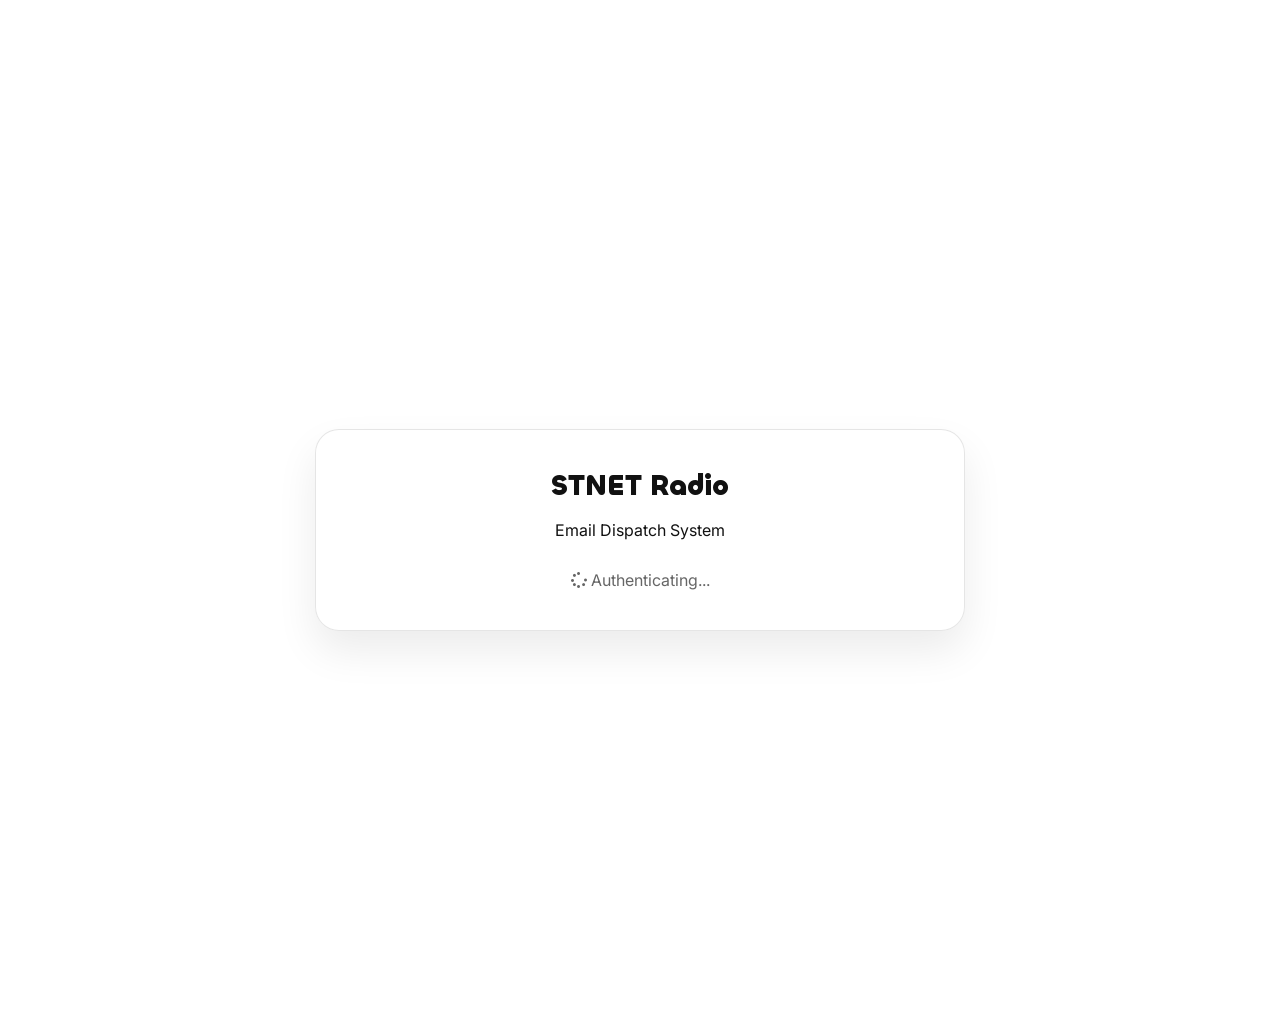
==== email/index.html @ 60c02f21 "Add Auth0 SSO, profile UI and form refactor Integrate Auth0 SSO across pages and add a user profile " ====
<!DOCTYPE html>
<html lang="en">

<head>
    <meta charset="UTF-8">
    <meta name="viewport" content="width=device-width, initial-scale=1.0">
    <title>STNET Radio - Email Dispatch System</title>
    <meta name="theme-color" content="#ffffff" media="(prefers-color-scheme: light)">
    <meta name="theme-color" content="#000000" media="(prefers-color-scheme: dark)">
    <link
        href="https://fonts.googleapis.com/css2?family=IBM+Plex+Sans+Thai:wght@300;400;500;600;700&family=Inter:wght@300;400;500;600;700&display=swap"
        rel="stylesheet">
    <link rel="stylesheet" href="https://cdnjs.cloudflare.com/ajax/libs/font-awesome/6.4.0/css/all.min.css" />
    <script src="https://cdn.auth0.com/js/auth0-spa-js/2.1/auth0-spa-js.production.js"></script>
    <style>
        @font-face {
            font-family: 'Chillax-Variable';
            src: url('/fonts/Chillax-Variable.woff2') format('woff2'),
                url('/fonts/Chillax-Variable.woff') format('woff'),
                url('/fonts/Chillax-Variable.ttf') format('truetype');
        }

        :root {
            --bg: #ffffff;
            --container-bg: rgba(255, 255, 255, 0.7);
            --border-color: rgba(0, 0, 0, 0.1);
            --input-bg: rgba(255, 255, 255, 0.9);
            --text-main: #111;
            --text-muted: #666;
            --primary: #f70000;
            --primary-hover: #cc0000;
            --success: #10b981;
            --danger: #d93025;
        }

        @media (prefers-color-scheme: dark) {
            :root {
                --bg: #000000;
                --container-bg: rgba(20, 20, 20, 0.7);
                --border-color: rgba(255, 255, 255, 0.15);
                --input-bg: rgba(255, 255, 255, 0.05);
                --text-main: #eee;
                --text-muted: #aaa;
                --primary: #ff3333;
                --primary-hover: #ff6666;
            }
        }

        html,
        body {
            background-color: var(--bg) !important;
            margin: 0 !important;
            padding: 0 !important;
            min-height: 100dvh !important;
            color: var(--text-main);
            font-family: 'Inter', 'IBM Plex Sans Thai', sans-serif;
            transition: background-color 0.3s, color 0.3s;
        }

        .hero-glow,
        .hero-glow-2 {
            position: fixed;
            width: 50vw;
            height: 50vw;
            border-radius: 50%;
            z-index: -1;
            pointer-events: none;
        }

        .hero-glow {
            top: -10%;
            left: -10%;
            background: radial-gradient(circle, rgba(247, 0, 0, 0.08) 0%, rgba(0, 0, 0, 0) 70%);
        }

        .hero-glow-2 {
            bottom: -10%;
            right: -10%;
            background: radial-gradient(circle, rgba(247, 0, 0, 0.08) 0%, rgba(0, 0, 0, 0) 70%);
        }

        @media (prefers-color-scheme: dark) {

            .hero-glow,
            .hero-glow-2 {
                background: radial-gradient(circle, rgba(255, 51, 51, 0.15) 0%, rgba(0, 0, 0, 0) 70%);
            }
        }

        .fade-in-up {
            animation: fadeInUp 0.6s cubic-bezier(0.16, 1, 0.3, 1) forwards;
        }

        @keyframes fadeInUp {
            from {
                opacity: 0;
                transform: translateY(20px);
            }

            to {
                opacity: 1;
                transform: translateY(0);
            }
        }

        .top-bar {
            position: absolute;
            top: 20px;
            right: 20px;
            z-index: 100;
        }

        .btn-logout {
            background: var(--container-bg);
            backdrop-filter: blur(10px);
            -webkit-backdrop-filter: blur(10px);
            border: 1px solid var(--border-color);
            color: var(--text-main);
            padding: 10px 16px;
            border-radius: 100px;
            font-size: 13px;
            font-weight: 600;
            cursor: pointer;
            transition: all 0.3s ease;
            display: flex;
            align-items: center;
            gap: 8px;
            font-family: inherit;
        }

        .btn-logout:hover {
            background: rgba(247, 0, 0, 0.1);
            color: var(--primary);
            border-color: rgba(247, 0, 0, 0.2);
        }

        .page-wrapper {
            display: flex;
            justify-content: center;
            align-items: center;
            min-height: 100dvh;
            padding: 80px 20px 40px;
        }

        .container {
            background: var(--container-bg);
            backdrop-filter: blur(30px);
            -webkit-backdrop-filter: blur(30px);
            border: 1px solid var(--border-color);
            border-radius: 24px;
            box-shadow: 0 20px 40px rgba(0, 0, 0, 0.08);
            width: 100%;
            max-width: 650px;
            padding: 40px;
            box-sizing: border-box;
            position: relative;
        }

        .header {
            text-align: center;
            margin-bottom: 30px;
        }

        .header h1 {
            margin: 0;
            font-size: 28px;
            font-weight: 700;
            font-family: 'Chillax-Variable', 'IBM Plex Sans Thai', sans-serif;
            background: var(--text-main);
            -webkit-background-clip: text;
            background-clip: text;
            -webkit-text-fill-color: transparent;
            line-height: 1.2;
        }

        .form-group {
            margin-bottom: 24px;
        }

        .form-group label {
            display: block;
            margin-bottom: 8px;
            font-weight: 600;
            font-size: 0.95rem;
        }

        .form-group input,
        .form-group textarea {
            width: 100%;
            padding: 14px 16px;
            border: 1px solid var(--border-color);
            border-radius: 12px;
            background-color: var(--input-bg);
            color: var(--text-main);
            font-size: 1rem;
            font-family: inherit;
            transition: all 0.3s ease;
            box-sizing: border-box;
        }

        .btn {
            width: 100%;
            padding: 16px;
            background: linear-gradient(135deg, var(--primary), var(--primary-hover));
            color: white;
            border: none;
            border-radius: 12px;
            font-size: 1.1rem;
            font-weight: 700;
            cursor: pointer;
            display: flex;
            align-items: center;
            justify-content: center;
            gap: 8px;
        }

        .template-section {
            background-color: rgba(247, 0, 0, 0.03);
            padding: 24px 20px;
            border-radius: 16px;
            border: 1px dashed rgba(247, 0, 0, 0.2);
            margin-bottom: 30px;
        }

        /* Custom Select Styles */
        .custom-select {
            position: relative;
            margin-bottom: 24px;
        }

        .select-selected {
            display: flex;
            align-items: center;
            justify-content: space-between;
            background-color: var(--input-bg);
            padding: 14px 16px;
            border: 1px solid var(--border-color);
            border-radius: 12px;
            cursor: pointer;
        }

        .select-items {
            position: absolute;
            background-color: var(--container-bg);
            backdrop-filter: blur(20px);
            top: calc(100% + 8px);
            left: 0;
            right: 0;
            z-index: 99;
            border: 1px solid var(--border-color);
            border-radius: 12px;
            max-height: 250px;
            overflow-y: auto;
        }

        .select-hide {
            display: none;
        }

        .select-items div {
            padding: 14px 16px;
            cursor: pointer;
            border-bottom: 1px solid var(--border-color);
        }

        .select-items div:hover {
            background-color: rgba(247, 0, 0, 0.05);
            color: var(--primary);
        }

        #generalEmailFields {
            display: none;
            background-color: var(--input-bg);
            padding: 24px;
            border-radius: 16px;
            border: 1px solid var(--border-color);
            margin-bottom: 24px;
        }

        .status-message {
            margin-top: 20px;
            padding: 16px;
            border-radius: 12px;
            text-align: center;
            display: none;
            font-weight: 500;
        }

        #app-view,
        #loading-view {
            display: none;
        }

        .active-view {
            display: block !important;
        }

        .user-info {
            text-align: center;
            margin-bottom: 30px;
            font-size: 14px;
            color: var(--text-muted);
            background: var(--input-bg);
            border: 1px solid var(--border-color);
            padding: 12px;
            border-radius: 12px;
        }

        /* Profile Dropdown Styles */
        .user-profile-dropdown {
            position: relative;
        }

        .profile-btn {
            background: rgba(255, 255, 255, 0.1);
            border: 1px solid var(--border-color, rgba(0, 0, 0, 0.1));
            color: var(--text-main, #111);
            padding: 6px 16px 6px 6px;
            border-radius: 30px;
            cursor: pointer;
            display: flex;
            align-items: center;
            gap: 10px;
            font-family: 'Inter', sans-serif;
            font-size: 0.9rem;
            font-weight: 500;
            transition: all 0.3s ease;
            backdrop-filter: blur(10px);
            -webkit-backdrop-filter: blur(10px);
        }

        @media (prefers-color-scheme: dark) {
            .profile-btn {
                background: rgba(0, 0, 0, 0.2);
                border-color: rgba(255, 255, 255, 0.15);
                color: #eee;
            }
        }

        .profile-btn:hover {
            background: rgba(247, 0, 0, 0.05);
            border-color: rgba(247, 0, 0, 0.2);
            transform: translateY(-1px);
        }

        .profile-btn img {
            width: 30px;
            height: 30px;
            border-radius: 50%;
            object-fit: cover;
        }

        .profile-menu {
            position: absolute;
            top: calc(100% + 15px);
            right: 0;
            background: var(--bg);
            border: 1px solid var(--border-color, rgba(0, 0, 0, 0.1));
            border-radius: 16px;
            box-shadow: 0 10px 40px rgba(0, 0, 0, 0.1);
            width: 220px;
            opacity: 0;
            visibility: hidden;
            transform: translateY(-10px);
            display: flex;
            flex-direction: column;
            overflow: hidden;
            z-index: 1000;
            transition: all 0.3s cubic-bezier(0.4, 0, 0.2, 1);
        }

        @media (prefers-color-scheme: dark) {
            .profile-menu {
                border-color: rgba(255, 255, 255, 0.15);
                box-shadow: 0 10px 40px rgba(0, 0, 0, 0.5);
            }
        }

        .profile-menu.active {
            opacity: 1;
            visibility: visible;
            transform: translateY(0);
        }

        .profile-header {
            padding: 16px;
            background: rgba(0, 0, 0, 0.02);
            border-bottom: 1px solid var(--border-color, rgba(0, 0, 0, 0.05));
            text-align: left;
        }

        @media (prefers-color-scheme: dark) {
            .profile-header {
                background: rgba(255, 255, 255, 0.02);
                border-bottom-color: rgba(255, 255, 255, 0.05);
            }
        }

        .profile-name {
            display: block;
            font-weight: 600;
            font-size: 0.95rem;
            color: var(--text-main, #111);
            margin-bottom: 4px;
        }

        @media (prefers-color-scheme: dark) {
            .profile-name {
                color: #eee;
            }
        }

        .profile-email {
            display: block;
            font-size: 0.8rem;
            color: #666;
            white-space: nowrap;
            overflow: hidden;
            text-overflow: ellipsis;
        }

        @media (prefers-color-scheme: dark) {
            .profile-email {
                color: #aaa;
            }
        }

        .profile-menu-item {
            padding: 14px 16px;
            color: var(--text-main, #111);
            text-decoration: none;
            font-size: 0.9rem;
            font-weight: 500;
            display: flex;
            align-items: center;
            gap: 12px;
            transition: background 0.2s;
        }

        @media (prefers-color-scheme: dark) {
            .profile-menu-item {
                color: #eee;
            }
        }

        .profile-menu-item:hover {
            background: rgba(0, 0, 0, 0.03);
        }

        @media (prefers-color-scheme: dark) {
            .profile-menu-item:hover {
                background: rgba(255, 255, 255, 0.05);
            }
        }

        .profile-menu-item i {
            width: 16px;
            text-align: center;
            opacity: 0.8;
        }

        .profile-menu-item.logout-red {
            color: var(--primary, #f70000);
            border-top: 1px solid var(--border-color, rgba(0, 0, 0, 0.05));
        }

        @media (prefers-color-scheme: dark) {
            .profile-menu-item.logout-red {
                border-top-color: rgba(255, 255, 255, 0.05);
            }
        }

        .profile-menu-item.logout-red:hover {
            background: rgba(247, 0, 0, 0.05);
        }
    </style>
</head>

<body>
    <div class="top-bar" id="logout-container" style="display: none;">
        <div class="user-profile-dropdown" id="user-profile-dropdown">
            <button class="profile-btn" onclick="toggleProfileMenu(event)">
                <img id="nav-user-picture" src="https://cdn.auth0.com/avatars/st.png" alt="Profile">
                <span id="nav-user-name-text">Team</span>
                <i class="fa-solid fa-chevron-down"></i>
            </button>
            <div class="profile-menu" id="profile-menu">
                <div class="profile-header">
                    <span class="profile-name" id="menu-user-name">Team</span>
                    <span class="profile-email" id="menu-user-email">...</span>
                </div>
                <a href="/profile.html" class="profile-menu-item"><i class="fa-regular fa-id-badge"></i> My Profile</a>
                <a href="#" onclick="logout()" class="profile-menu-item logout-red"><i
                        class="fa-solid fa-arrow-right-from-bracket"></i> Logout</a>
            </div>
        </div>
    </div>

    <div class="hero-glow" aria-hidden="true"></div>
    <div class="hero-glow-2" aria-hidden="true"></div>

    <div class="page-wrapper">
        <div class="container fade-in-up">
            <div class="header">
                <h1>STNET Radio</h1>
                <p>Email Dispatch System</p>
            </div>

            <div id="loading-view" class="active-view" style="text-align: center; color: var(--text-muted);">
                <i class="fa-solid fa-spinner fa-spin"></i> Authenticating...
            </div>

            <div id="app-view">
                <div class="user-info">
                    Current User: <strong id="user-profile-name" style="color: var(--text-main);"></strong><br>
                    <span id="user-profile-email"></span>
                </div>

                <form id="emailForm">
                    <div class="template-section">
                        <label>Select Template</label>
                        <div class="custom-select" id="customTemplateSelect">
                            <div class="select-selected placeholder-active">
                                <span id="selectedTemplateText">-- Please select a template --</span>
                                <i class="fa-solid fa-chevron-down chevron"></i>
                            </div>
                            <div class="select-items select-hide" id="templateOptionsList">
                                <div data-value="https://stnetradio.com/email/shortlisted.html"
                                    data-subject="Initial Screening Passed - STNET Radio" data-type="standard">
                                    Shortlisted</div>
                                <div data-value="https://stnetradio.com/email/rejected.html"
                                    data-subject="Application Update - STNET Radio" data-type="standard">Rejected</div>
                                <div data-value="https://stnetradio.com/email/welcome.html"
                                    data-subject="Welcome to STNET Radio!" data-type="standard">Welcome</div>
                                <div data-value="https://stnetradio.com/email/general.html"
                                    data-subject="Notification from STNET Radio" data-type="general">General Email
                                    (อีเมลทั่วไป)</div>
                            </div>
                        </div>
                        <input type="hidden" id="templateSelect">

                        <div class="form-group" style="margin-bottom: 0;">
                            <label>Email Subject <span
                                    style="font-weight: normal; color: var(--text-muted); font-size: 12px;">(หัวข้ออีเมล)</span></label>
                            <input type="text" id="emailSubject" required>
                        </div>
                    </div>

                    <div class="form-group">
                        <label>Recipient Name <span
                                style="font-weight: normal; color: var(--text-muted); font-size: 12px;">(ชื่อผู้รับ)</span></label>
                        <input type="text" id="applicantName" required>
                    </div>
                    <div class="form-group">
                        <label>Recipient Email <span
                                style="font-weight: normal; color: var(--text-muted); font-size: 12px;">(อีเมลผู้รับ)</span></label>
                        <input type="email" id="targetEmail" required>
                    </div>

                    <div id="generalEmailFields">
                        <div class="section-title">English Content</div>
                        <div class="form-group"><label>Paragraph 1 (EN)</label><textarea id="p1_en"></textarea></div>
                        <div class="form-group"><label>Highlight Text Box (EN)</label><textarea id="hl_en"></textarea>
                        </div>
                        <div class="form-group"><label>Paragraph 2 (EN)</label><textarea id="p2_en"></textarea></div>
                        <div class="section-title">Thai Content</div>
                        <div class="form-group"><label>Paragraph 1 (TH)</label><textarea id="p1_th"></textarea></div>
                        <div class="form-group"><label>Highlight Text Box (TH)</label><textarea id="hl_th"></textarea>
                        </div>
                        <div class="form-group"><label>Paragraph 2 (TH)</label><textarea id="p2_th"></textarea></div>
                        <div class="section-title">Sender Signature</div>
                        <div class="grid-2">
                            <div class="form-group"><label>Department (EN)</label><input type="text" id="department_en">
                            </div>
                            <div class="form-group"><label>Department (TH)</label><input type="text" id="department_th">
                            </div>
                        </div>
                        <div class="form-group"><label>Sender Name (TH)</label><input type="text" id="senderName_th">
                        </div>
                    </div>

                    <div class="grid-2">
                        <div class="form-group"><label>Sender Display Name</label><input type="text" id="senderName"
                                value="STNET Radio HR" required></div>
                        <div class="form-group"><label>Sender Email</label><input type="email" id="senderEmail"
                                value="hr@stnetradio.com" required></div>
                    </div>

                    <div class="form-group" id="linkFieldContainer">
                        <label>Action Link <span
                                style="font-weight: normal; color: var(--text-muted); font-size: 12px;">(Booking URL /
                                Staff Portal URL)</span></label>
                        <input type="url" id="actionLink">
                    </div>

                    <button type="submit" class="btn" id="submitBtn"><i class="fa-regular fa-paper-plane"></i> Send
                        Email</button>
                    <div id="statusMessage" class="status-message"></div>
                </form>
            </div>
        </div>
    </div>

    <script>
        const GAS_API_URL = "https://script.google.com/macros/s/AKfycbyHJObG6JjRlRgA9ILS2yvQX8vLeTWgdpm1UGR57vhMQhjCfeDndeywFoZKe8Ls5DQ_/exec";
        const AUTH0_DOMAIN = "auth.stnetradio.com";
        const AUTH0_CLIENT_ID = "U4t6BLF2INrgwJbNTRXMpYitLD1SjTCW";
        let auth0Client = null;

        // Auth0 Single Sign-On Logic
        window.onload = async () => {
            auth0Client = await auth0.createAuth0Client({
                domain: AUTH0_DOMAIN,
                clientId: AUTH0_CLIENT_ID,
                authorizationParams: { redirect_uri: window.location.href },
                cacheLocation: 'localstorage' // สำคัญเพื่อให้จำ Session ข้าม Tab
            });

            // 1. Handle Callback from Auth0 Login
            if (location.search.includes("state=") && (location.search.includes("code=") || location.search.includes("error="))) {
                await auth0Client.handleRedirectCallback();
                window.history.replaceState({}, document.title, window.location.pathname);
            }

            // 2. Check current status
            const isAuthenticated = await auth0Client.isAuthenticated();

            if (isAuthenticated) {
                showApp();
            } else {
                // 3. ✨ Try Silent Login (SSO) or Force Login
                try {
                    await auth0Client.getTokenSilently();
                    showApp();
                } catch (e) {
                    // Not logged in anywhere, redirect to Auth0
                    auth0Client.loginWithRedirect();
                }
            }
        };

        async function showApp() {
            document.getElementById("loading-view").classList.remove("active-view");
            document.getElementById("logout-container").style.display = "block";
            document.getElementById("app-view").classList.add("active-view");
            const user = await auth0Client.getUser();
            document.getElementById("user-profile-name").innerText = user.name;
            document.getElementById("user-profile-email").innerText = user.email;

            document.getElementById("nav-user-name-text").innerText = user.name || "Staff";
            document.getElementById("menu-user-name").innerText = user.name || "Staff";
            document.getElementById("menu-user-email").innerText = user.email || "";

            if (user.picture) {
                document.getElementById("nav-user-picture").src = user.picture;
            }
        }

        function logout() {
            auth0Client.logout({ logoutParams: { returnTo: window.location.origin } });
        }

        function toggleProfileMenu(e) {
            e.stopPropagation();
            const menu = document.getElementById("profile-menu");
            menu.classList.toggle("active");
        }

        // Close menu when clicking outside
        document.addEventListener('click', function (e) {
            const dropdown = document.getElementById("user-profile-dropdown");
            const menu = document.getElementById("profile-menu");
            if (dropdown && !dropdown.contains(e.target)) {
                menu.classList.remove("active");
            }
        });

        // Dropdown Logic
        const customTemplateSelect = document.getElementById('customTemplateSelect');
        const selectedTemplateText = document.getElementById('selectedTemplateText');
        const templateOptionsList = document.getElementById('templateOptionsList');
        const templateInput = document.getElementById('templateSelect');

        customTemplateSelect.onclick = () => templateOptionsList.classList.toggle('select-hide');

        templateOptionsList.querySelectorAll('div').forEach(option => {
            option.onclick = (e) => {
                e.stopPropagation();
                selectedTemplateText.textContent = option.textContent;
                templateInput.value = option.getAttribute('data-value');
                templateOptionsList.classList.add('select-hide');

                document.getElementById('emailSubject').value = option.getAttribute('data-subject');
                const isGeneral = option.getAttribute('data-type') === 'general';
                document.getElementById('generalEmailFields').style.display = isGeneral ? 'block' : 'none';
                document.getElementById('linkFieldContainer').style.display = isGeneral ? 'none' : 'block';
            };
        });

        // Form Submit Logic
        document.getElementById('emailForm').onsubmit = async (e) => {
            e.preventDefault();
            const statusDiv = document.getElementById('statusMessage');
            const selectedTemplate = templateInput.value;

            if (!selectedTemplate) {
                alert("Please select a template first.");
                return;
            }

            const btn = document.getElementById('submitBtn');
            btn.disabled = true;
            btn.innerHTML = '<i class="fa-solid fa-spinner fa-spin"></i> Sending...';
            statusDiv.style.display = 'block';
            statusDiv.style.color = 'var(--text-main)';
            statusDiv.innerHTML = 'Processing...';

            const payload = {
                templateUrl: selectedTemplate,
                emailSubject: document.getElementById('emailSubject').value,
                applicantName: document.getElementById('applicantName').value,
                email: document.getElementById('targetEmail').value,
                fromName: document.getElementById('senderName').value,
                fromEmail: document.getElementById('senderEmail').value,
                actionLink: document.getElementById('actionLink').value,
                p1_en: document.getElementById('p1_en').value,
                hl_en: document.getElementById('hl_en').value,
                p2_en: document.getElementById('p2_en').value,
                p1_th: document.getElementById('p1_th').value,
                hl_th: document.getElementById('hl_th').value,
                p2_th: document.getElementById('p2_th').value,
                department_en: document.getElementById('department_en').value,
                senderName_th: document.getElementById('senderName_th').value,
                department_th: document.getElementById('department_th').value
            };

            try {
                const response = await fetch(GAS_API_URL, {
                    method: "POST",
                    body: JSON.stringify(payload)
                });
                const result = await response.json();

                if (result.status === "success") {
                    statusDiv.innerHTML = 'Sent Successfully!';
                    statusDiv.style.color = 'var(--success)';
                    document.getElementById('emailForm').reset();
                    selectedTemplateText.textContent = "-- Please select a template --";
                } else {
                    statusDiv.innerHTML = 'Error: ' + result.message;
                    statusDiv.style.color = 'var(--danger)';
                }
            } catch (err) {
                statusDiv.innerHTML = 'Network Error';
                statusDiv.style.color = 'var(--danger)';
            } finally {
                btn.disabled = false;
                btn.innerHTML = '<i class="fa-regular fa-paper-plane"></i> Send Email';
            }
        };
    </script>
</body>

</html>
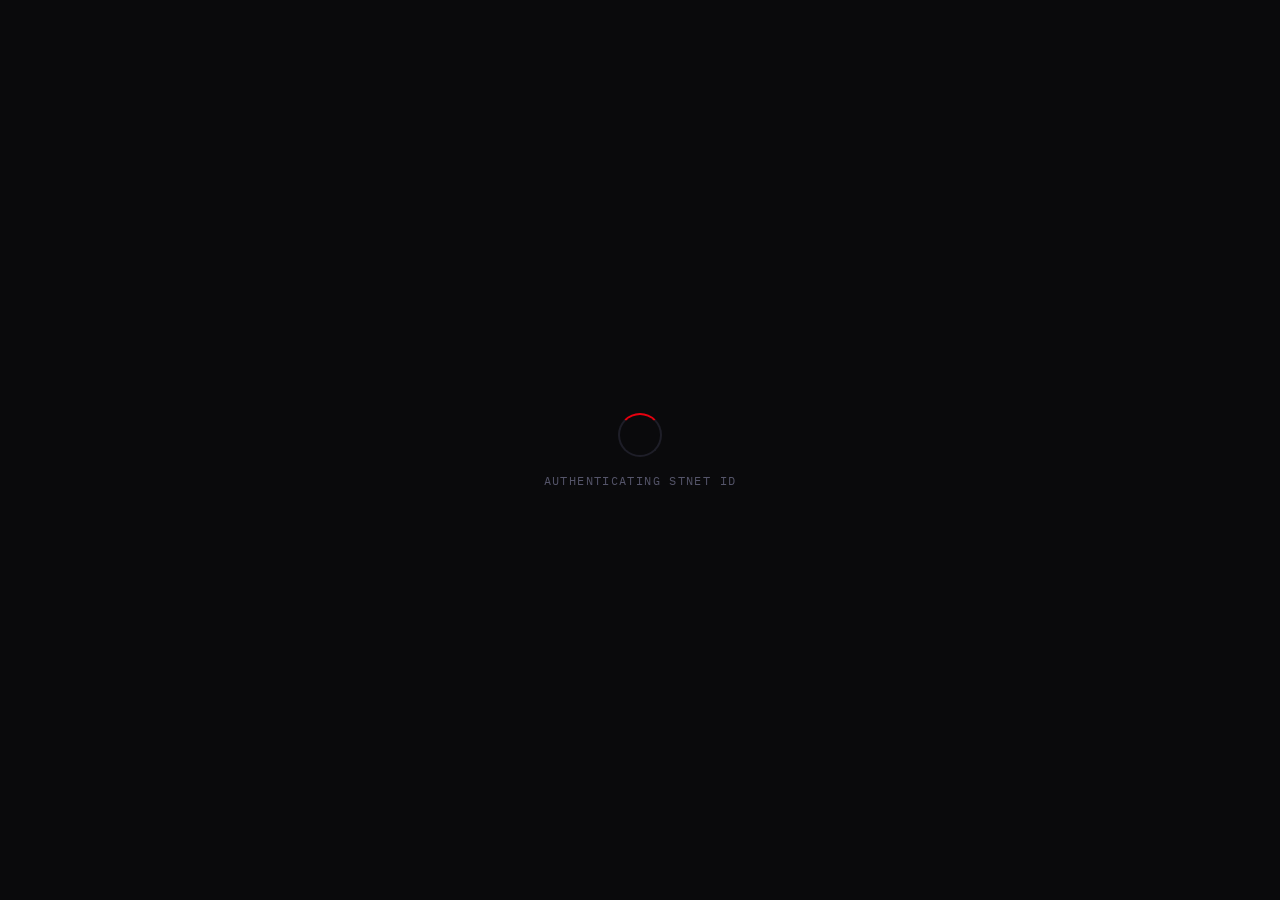
==== commit efcae854: "Update index.html" ====
--- a/email/index.html
+++ b/email/index.html
@@ -1,764 +1,525 @@
 <!DOCTYPE html>
 <html lang="en">
-
 <head>
-    <meta charset="UTF-8">
-    <meta name="viewport" content="width=device-width, initial-scale=1.0">
-    <title>STNET Radio - Email Dispatch System</title>
-    <meta name="theme-color" content="#ffffff" media="(prefers-color-scheme: light)">
-    <meta name="theme-color" content="#000000" media="(prefers-color-scheme: dark)">
-    <link
-        href="https://fonts.googleapis.com/css2?family=IBM+Plex+Sans+Thai:wght@300;400;500;600;700&family=Inter:wght@300;400;500;600;700&display=swap"
-        rel="stylesheet">
-    <link rel="stylesheet" href="https://cdnjs.cloudflare.com/ajax/libs/font-awesome/6.4.0/css/all.min.css" />
-    <script src="https://cdn.auth0.com/js/auth0-spa-js/2.1/auth0-spa-js.production.js"></script>
-    <style>
-        @font-face {
-            font-family: 'Chillax-Variable';
-            src: url('/fonts/Chillax-Variable.woff2') format('woff2'),
-                url('/fonts/Chillax-Variable.woff') format('woff'),
-                url('/fonts/Chillax-Variable.ttf') format('truetype');
-        }
-
-        :root {
-            --bg: #ffffff;
-            --container-bg: rgba(255, 255, 255, 0.7);
-            --border-color: rgba(0, 0, 0, 0.1);
-            --input-bg: rgba(255, 255, 255, 0.9);
-            --text-main: #111;
-            --text-muted: #666;
-            --primary: #f70000;
-            --primary-hover: #cc0000;
-            --success: #10b981;
-            --danger: #d93025;
-        }
-
-        @media (prefers-color-scheme: dark) {
-            :root {
-                --bg: #000000;
-                --container-bg: rgba(20, 20, 20, 0.7);
-                --border-color: rgba(255, 255, 255, 0.15);
-                --input-bg: rgba(255, 255, 255, 0.05);
-                --text-main: #eee;
-                --text-muted: #aaa;
-                --primary: #ff3333;
-                --primary-hover: #ff6666;
-            }
-        }
-
-        html,
-        body {
-            background-color: var(--bg) !important;
-            margin: 0 !important;
-            padding: 0 !important;
-            min-height: 100dvh !important;
-            color: var(--text-main);
-            font-family: 'Inter', 'IBM Plex Sans Thai', sans-serif;
-            transition: background-color 0.3s, color 0.3s;
-        }
-
-        .hero-glow,
-        .hero-glow-2 {
-            position: fixed;
-            width: 50vw;
-            height: 50vw;
-            border-radius: 50%;
-            z-index: -1;
-            pointer-events: none;
-        }
-
-        .hero-glow {
-            top: -10%;
-            left: -10%;
-            background: radial-gradient(circle, rgba(247, 0, 0, 0.08) 0%, rgba(0, 0, 0, 0) 70%);
-        }
-
-        .hero-glow-2 {
-            bottom: -10%;
-            right: -10%;
-            background: radial-gradient(circle, rgba(247, 0, 0, 0.08) 0%, rgba(0, 0, 0, 0) 70%);
-        }
-
-        @media (prefers-color-scheme: dark) {
-
-            .hero-glow,
-            .hero-glow-2 {
-                background: radial-gradient(circle, rgba(255, 51, 51, 0.15) 0%, rgba(0, 0, 0, 0) 70%);
-            }
-        }
-
-        .fade-in-up {
-            animation: fadeInUp 0.6s cubic-bezier(0.16, 1, 0.3, 1) forwards;
-        }
-
-        @keyframes fadeInUp {
-            from {
-                opacity: 0;
-                transform: translateY(20px);
-            }
-
-            to {
-                opacity: 1;
-                transform: translateY(0);
-            }
-        }
-
-        .top-bar {
-            position: absolute;
-            top: 20px;
-            right: 20px;
-            z-index: 100;
-        }
-
-        .btn-logout {
-            background: var(--container-bg);
-            backdrop-filter: blur(10px);
-            -webkit-backdrop-filter: blur(10px);
-            border: 1px solid var(--border-color);
-            color: var(--text-main);
-            padding: 10px 16px;
-            border-radius: 100px;
-            font-size: 13px;
-            font-weight: 600;
-            cursor: pointer;
-            transition: all 0.3s ease;
-            display: flex;
-            align-items: center;
-            gap: 8px;
-            font-family: inherit;
-        }
-
-        .btn-logout:hover {
-            background: rgba(247, 0, 0, 0.1);
-            color: var(--primary);
-            border-color: rgba(247, 0, 0, 0.2);
-        }
-
-        .page-wrapper {
-            display: flex;
-            justify-content: center;
-            align-items: center;
-            min-height: 100dvh;
-            padding: 80px 20px 40px;
-        }
-
-        .container {
-            background: var(--container-bg);
-            backdrop-filter: blur(30px);
-            -webkit-backdrop-filter: blur(30px);
-            border: 1px solid var(--border-color);
-            border-radius: 24px;
-            box-shadow: 0 20px 40px rgba(0, 0, 0, 0.08);
-            width: 100%;
-            max-width: 650px;
-            padding: 40px;
-            box-sizing: border-box;
-            position: relative;
-        }
-
-        .header {
-            text-align: center;
-            margin-bottom: 30px;
-        }
-
-        .header h1 {
-            margin: 0;
-            font-size: 28px;
-            font-weight: 700;
-            font-family: 'Chillax-Variable', 'IBM Plex Sans Thai', sans-serif;
-            background: var(--text-main);
-            -webkit-background-clip: text;
-            background-clip: text;
-            -webkit-text-fill-color: transparent;
-            line-height: 1.2;
-        }
-
-        .form-group {
-            margin-bottom: 24px;
-        }
-
-        .form-group label {
-            display: block;
-            margin-bottom: 8px;
-            font-weight: 600;
-            font-size: 0.95rem;
-        }
-
-        .form-group input,
-        .form-group textarea {
-            width: 100%;
-            padding: 14px 16px;
-            border: 1px solid var(--border-color);
-            border-radius: 12px;
-            background-color: var(--input-bg);
-            color: var(--text-main);
-            font-size: 1rem;
-            font-family: inherit;
-            transition: all 0.3s ease;
-            box-sizing: border-box;
-        }
-
-        .btn {
-            width: 100%;
-            padding: 16px;
-            background: linear-gradient(135deg, var(--primary), var(--primary-hover));
-            color: white;
-            border: none;
-            border-radius: 12px;
-            font-size: 1.1rem;
-            font-weight: 700;
-            cursor: pointer;
-            display: flex;
-            align-items: center;
-            justify-content: center;
-            gap: 8px;
-        }
-
-        .template-section {
-            background-color: rgba(247, 0, 0, 0.03);
-            padding: 24px 20px;
-            border-radius: 16px;
-            border: 1px dashed rgba(247, 0, 0, 0.2);
-            margin-bottom: 30px;
-        }
-
-        /* Custom Select Styles */
-        .custom-select {
-            position: relative;
-            margin-bottom: 24px;
-        }
-
-        .select-selected {
-            display: flex;
-            align-items: center;
-            justify-content: space-between;
-            background-color: var(--input-bg);
-            padding: 14px 16px;
-            border: 1px solid var(--border-color);
-            border-radius: 12px;
-            cursor: pointer;
-        }
-
-        .select-items {
-            position: absolute;
-            background-color: var(--container-bg);
-            backdrop-filter: blur(20px);
-            top: calc(100% + 8px);
-            left: 0;
-            right: 0;
-            z-index: 99;
-            border: 1px solid var(--border-color);
-            border-radius: 12px;
-            max-height: 250px;
-            overflow-y: auto;
-        }
-
-        .select-hide {
-            display: none;
-        }
-
-        .select-items div {
-            padding: 14px 16px;
-            cursor: pointer;
-            border-bottom: 1px solid var(--border-color);
-        }
-
-        .select-items div:hover {
-            background-color: rgba(247, 0, 0, 0.05);
-            color: var(--primary);
-        }
-
-        #generalEmailFields {
-            display: none;
-            background-color: var(--input-bg);
-            padding: 24px;
-            border-radius: 16px;
-            border: 1px solid var(--border-color);
-            margin-bottom: 24px;
-        }
-
-        .status-message {
-            margin-top: 20px;
-            padding: 16px;
-            border-radius: 12px;
-            text-align: center;
-            display: none;
-            font-weight: 500;
-        }
-
-        #app-view,
-        #loading-view {
-            display: none;
-        }
-
-        .active-view {
-            display: block !important;
-        }
-
-        .user-info {
-            text-align: center;
-            margin-bottom: 30px;
-            font-size: 14px;
-            color: var(--text-muted);
-            background: var(--input-bg);
-            border: 1px solid var(--border-color);
-            padding: 12px;
-            border-radius: 12px;
-        }
-
-        /* Profile Dropdown Styles */
-        .user-profile-dropdown {
-            position: relative;
-        }
-
-        .profile-btn {
-            background: rgba(255, 255, 255, 0.1);
-            border: 1px solid var(--border-color, rgba(0, 0, 0, 0.1));
-            color: var(--text-main, #111);
-            padding: 6px 16px 6px 6px;
-            border-radius: 30px;
-            cursor: pointer;
-            display: flex;
-            align-items: center;
-            gap: 10px;
-            font-family: 'Inter', sans-serif;
-            font-size: 0.9rem;
-            font-weight: 500;
-            transition: all 0.3s ease;
-            backdrop-filter: blur(10px);
-            -webkit-backdrop-filter: blur(10px);
-        }
-
-        @media (prefers-color-scheme: dark) {
-            .profile-btn {
-                background: rgba(0, 0, 0, 0.2);
-                border-color: rgba(255, 255, 255, 0.15);
-                color: #eee;
-            }
-        }
-
-        .profile-btn:hover {
-            background: rgba(247, 0, 0, 0.05);
-            border-color: rgba(247, 0, 0, 0.2);
-            transform: translateY(-1px);
-        }
-
-        .profile-btn img {
-            width: 30px;
-            height: 30px;
-            border-radius: 50%;
-            object-fit: cover;
-        }
-
-        .profile-menu {
-            position: absolute;
-            top: calc(100% + 15px);
-            right: 0;
-            background: var(--bg);
-            border: 1px solid var(--border-color, rgba(0, 0, 0, 0.1));
-            border-radius: 16px;
-            box-shadow: 0 10px 40px rgba(0, 0, 0, 0.1);
-            width: 220px;
-            opacity: 0;
-            visibility: hidden;
-            transform: translateY(-10px);
-            display: flex;
-            flex-direction: column;
-            overflow: hidden;
-            z-index: 1000;
-            transition: all 0.3s cubic-bezier(0.4, 0, 0.2, 1);
-        }
-
-        @media (prefers-color-scheme: dark) {
-            .profile-menu {
-                border-color: rgba(255, 255, 255, 0.15);
-                box-shadow: 0 10px 40px rgba(0, 0, 0, 0.5);
-            }
-        }
-
-        .profile-menu.active {
-            opacity: 1;
-            visibility: visible;
-            transform: translateY(0);
-        }
-
-        .profile-header {
-            padding: 16px;
-            background: rgba(0, 0, 0, 0.02);
-            border-bottom: 1px solid var(--border-color, rgba(0, 0, 0, 0.05));
-            text-align: left;
-        }
-
-        @media (prefers-color-scheme: dark) {
-            .profile-header {
-                background: rgba(255, 255, 255, 0.02);
-                border-bottom-color: rgba(255, 255, 255, 0.05);
-            }
-        }
-
-        .profile-name {
-            display: block;
-            font-weight: 600;
-            font-size: 0.95rem;
-            color: var(--text-main, #111);
-            margin-bottom: 4px;
-        }
-
-        @media (prefers-color-scheme: dark) {
-            .profile-name {
-                color: #eee;
-            }
-        }
-
-        .profile-email {
-            display: block;
-            font-size: 0.8rem;
-            color: #666;
-            white-space: nowrap;
-            overflow: hidden;
-            text-overflow: ellipsis;
-        }
-
-        @media (prefers-color-scheme: dark) {
-            .profile-email {
-                color: #aaa;
-            }
-        }
-
-        .profile-menu-item {
-            padding: 14px 16px;
-            color: var(--text-main, #111);
-            text-decoration: none;
-            font-size: 0.9rem;
-            font-weight: 500;
-            display: flex;
-            align-items: center;
-            gap: 12px;
-            transition: background 0.2s;
-        }
-
-        @media (prefers-color-scheme: dark) {
-            .profile-menu-item {
-                color: #eee;
-            }
-        }
-
-        .profile-menu-item:hover {
-            background: rgba(0, 0, 0, 0.03);
-        }
-
-        @media (prefers-color-scheme: dark) {
-            .profile-menu-item:hover {
-                background: rgba(255, 255, 255, 0.05);
-            }
-        }
-
-        .profile-menu-item i {
-            width: 16px;
-            text-align: center;
-            opacity: 0.8;
-        }
-
-        .profile-menu-item.logout-red {
-            color: var(--primary, #f70000);
-            border-top: 1px solid var(--border-color, rgba(0, 0, 0, 0.05));
-        }
-
-        @media (prefers-color-scheme: dark) {
-            .profile-menu-item.logout-red {
-                border-top-color: rgba(255, 255, 255, 0.05);
-            }
-        }
-
-        .profile-menu-item.logout-red:hover {
-            background: rgba(247, 0, 0, 0.05);
-        }
-    </style>
+<meta charset="utf-8"/>
+<meta name="viewport" content="width=device-width, initial-scale=1, viewport-fit=cover"/>
+<title>Email Dispatch | STNET ID Staff Portal</title>
+<meta name="theme-color" content="#0a0a0c">
+<link rel="preconnect" href="https://fonts.googleapis.com"/>
+<link rel="preconnect" href="https://fonts.gstatic.com" crossorigin/>
+<link href="https://fonts.googleapis.com/css2?family=IBM+Plex+Mono:wght@400;500&family=IBM+Plex+Sans+Thai:wght@300;400;500;600;700&family=Syne:wght@700;800&family=Inter:wght@300;400;500;600&display=swap" rel="stylesheet"/>
+<link rel="stylesheet" href="https://cdnjs.cloudflare.com/ajax/libs/font-awesome/6.4.0/css/all.min.css"/>
+<script src="https://cdn.auth0.com/js/auth0-spa-js/2.1/auth0-spa-js.production.js"></script>
+<style>
+@font-face {
+  font-family: 'Chillax-Variable';
+  src: url('/fonts/Chillax-Variable.woff2') format('woff2'),
+       url('/fonts/Chillax-Variable.woff') format('woff'),
+       url('/fonts/Chillax-Variable.ttf') format('truetype');
+  font-weight: 100 900; font-display: swap;
+}
+:root {
+  --red:#e8000f; --red-dim:#8a000a;
+  --bg:#0a0a0c; --surface:#111116; --surface-2:#18181f; --surface-3:#1e1e28;
+  --border:rgba(255,255,255,0.07); --border-hover:rgba(232,0,15,0.35);
+  --text:#f0f0f5; --text-2:#9090a0; --text-3:#55556a;
+  --success:#22c55e; --danger:#f87171;
+  --mono:'IBM Plex Mono',monospace; --sans:'Inter','IBM Plex Sans Thai',sans-serif;
+  --display:'Syne',sans-serif; --chillax:'Chillax-Variable',sans-serif;
+  --radius:12px; --radius-lg:20px;
+}
+*,*::before,*::after{box-sizing:border-box;margin:0;padding:0;}
+html{background:var(--bg);min-height:100dvh;}
+body{background:var(--bg);color:var(--text);font-family:var(--sans);min-height:100dvh;overflow-x:hidden;-webkit-font-smoothing:antialiased;}
+body::before{content:'';position:fixed;inset:0;background-image:url("data:image/svg+xml,%3Csvg viewBox='0 0 200 200' xmlns='http://www.w3.org/2000/svg'%3E%3Cfilter id='n'%3E%3CfeTurbulence type='fractalNoise' baseFrequency='0.85' numOctaves='4' stitchTiles='stitch'/%3E%3C/filter%3E%3Crect width='100%25' height='100%25' filter='url(%23n)' opacity='1'/%3E%3C/svg%3E");opacity:0.022;pointer-events:none;z-index:0;}
+
+/* LOADING */
+#loading-screen{position:fixed;inset:0;display:flex;flex-direction:column;align-items:center;justify-content:center;background:var(--bg);z-index:9999;gap:16px;}
+.loader-mark{width:44px;height:44px;border:2px solid var(--surface-3);border-top-color:var(--red);border-radius:50%;animation:spin 0.8s linear infinite;}
+@keyframes spin{to{transform:rotate(360deg);}}
+.loader-label{font-family:var(--mono);font-size:0.72rem;color:var(--text-3);letter-spacing:0.12em;text-transform:uppercase;}
+
+/* TOPBAR */
+.topbar{position:fixed;top:0;left:0;right:0;height:60px;background:rgba(10,10,12,0.88);backdrop-filter:blur(20px);-webkit-backdrop-filter:blur(20px);border-bottom:1px solid var(--border);display:flex;align-items:center;padding:0 28px;z-index:1000;}
+.topbar-brand{font-family:var(--chillax);font-size:1.15rem;font-weight:700;color:#fff;text-decoration:none;letter-spacing:-0.01em;flex-shrink:0;}
+.topbar-divider{width:1px;height:22px;background:var(--border);margin:0 20px;}
+.topbar-crumb{font-family:var(--mono);font-size:0.72rem;color:var(--text-3);letter-spacing:0.06em;display:flex;align-items:center;gap:8px;}
+.topbar-crumb i{font-size:0.6rem;}
+.topbar-crumb span{color:var(--text-2);}
+.topbar-right{margin-left:auto;display:flex;align-items:center;gap:10px;}
+.btn-back-top{display:flex;align-items:center;gap:8px;font-family:var(--mono);font-size:0.72rem;color:var(--text-3);text-decoration:none;letter-spacing:0.06em;padding:6px 12px;border-radius:8px;transition:color 0.2s,background 0.2s;}
+.btn-back-top:hover{color:var(--text);background:rgba(255,255,255,0.04);}
+
+/* Profile */
+.profile-wrap{position:relative;}
+.profile-trigger{display:flex;align-items:center;gap:9px;background:var(--surface-2);border:1px solid var(--border);border-radius:30px;padding:5px 14px 5px 5px;cursor:pointer;transition:border-color 0.2s,background 0.2s;font-family:var(--sans);}
+.profile-trigger:hover{border-color:var(--border-hover);background:var(--surface-3);}
+.profile-trigger img{width:28px;height:28px;border-radius:50%;object-fit:cover;}
+.profile-trigger span{font-size:0.82rem;font-weight:500;color:var(--text);max-width:120px;white-space:nowrap;overflow:hidden;text-overflow:ellipsis;}
+.profile-trigger i{font-size:0.68rem;color:var(--text-3);}
+.profile-dropdown{position:absolute;top:calc(100% + 12px);right:0;width:230px;background:var(--surface);border:1px solid var(--border);border-radius:var(--radius-lg);box-shadow:0 20px 50px rgba(0,0,0,0.6);opacity:0;visibility:hidden;transform:translateY(-8px);transition:all 0.22s cubic-bezier(0.4,0,0.2,1);overflow:hidden;z-index:2000;}
+.profile-dropdown.open{opacity:1;visibility:visible;transform:translateY(0);}
+.pd-header{padding:14px 16px;border-bottom:1px solid var(--border);background:var(--surface-2);}
+.pd-name{font-weight:600;font-size:0.88rem;color:var(--text);display:block;margin-bottom:3px;}
+.pd-email{font-size:0.75rem;color:var(--text-3);font-family:var(--mono);display:block;white-space:nowrap;overflow:hidden;text-overflow:ellipsis;}
+.pd-item{display:flex;align-items:center;gap:10px;padding:11px 16px;color:var(--text-2);text-decoration:none;font-size:0.85rem;font-weight:500;transition:background 0.15s,color 0.15s;background:none;border:none;cursor:pointer;width:100%;font-family:var(--sans);text-align:left;}
+.pd-item:hover{background:rgba(255,255,255,0.04);color:var(--text);}
+.pd-item i{width:14px;text-align:center;font-size:0.78rem;}
+.pd-item.red{color:var(--red);border-top:1px solid var(--border);}
+.pd-item.red:hover{background:rgba(232,0,15,0.07);}
+
+/* Hamburger */
+.hamburger{display:none;flex-direction:column;gap:5px;background:none;border:none;cursor:pointer;padding:6px;margin-left:8px;}
+.hamburger span{display:block;width:22px;height:1.5px;background:var(--text-2);border-radius:2px;}
+.mobile-nav{display:none;position:fixed;inset:0;top:60px;background:rgba(10,10,12,0.97);backdrop-filter:blur(20px);z-index:999;flex-direction:column;padding:20px 28px;gap:4px;}
+.mobile-nav.open{display:flex;}
+.mobile-nav a{padding:14px 0;color:var(--text-2);font-size:1rem;font-weight:500;text-decoration:none;border-bottom:1px solid var(--border);transition:color 0.2s;}
+.mobile-nav a:hover{color:var(--text);}
+
+/* APP */
+#app-view{display:none;position:relative;z-index:1;}
+
+/* HERO */
+.hero{padding-top:60px;position:relative;overflow:hidden;min-height:260px;display:flex;align-items:flex-end;}
+.hero-canvas{position:absolute;inset:0;background:radial-gradient(ellipse 60% 80% at 70% 20%,rgba(232,0,15,0.06) 0%,transparent 60%),linear-gradient(180deg,var(--bg) 0%,var(--surface) 100%);}
+.hero-lines{position:absolute;inset:0;background:repeating-linear-gradient(90deg,transparent,transparent 59px,rgba(255,255,255,0.02) 60px);mask-image:linear-gradient(180deg,transparent,rgba(0,0,0,0.6),transparent);}
+.hero-inner{position:relative;z-index:2;padding:36px 40px 44px;width:100%;}
+.hero-tag{font-family:var(--mono);font-size:0.65rem;letter-spacing:0.2em;color:var(--red);text-transform:uppercase;margin-bottom:12px;display:flex;align-items:center;gap:8px;}
+.hero-tag::after{content:'';flex:1;height:1px;background:linear-gradient(90deg,var(--red-dim),transparent);max-width:120px;}
+.hero-title{font-family:var(--display);font-size:clamp(2rem,4.5vw,3.2rem);font-weight:800;color:var(--text);letter-spacing:-0.04em;line-height:1;margin-bottom:10px;}
+.hero-title em{color:var(--red);font-style:normal;}
+.hero-sub{font-size:0.82rem;color:var(--text-3);font-family:var(--mono);letter-spacing:0.06em;display:flex;align-items:center;gap:8px;}
+
+/* SENDER BADGE */
+.sender-badge{display:inline-flex;align-items:center;gap:8px;background:var(--surface-2);border:1px solid var(--border);border-radius:30px;padding:5px 14px 5px 6px;font-size:0.78rem;color:var(--text-2);font-family:var(--mono);}
+.sender-badge-dot{width:7px;height:7px;border-radius:50%;background:var(--success);box-shadow:0 0 6px rgba(34,197,94,0.5);}
+
+/* MAIN */
+.main{max-width:760px;margin:0 auto;padding:36px 28px 80px;display:flex;flex-direction:column;gap:16px;}
+
+/* SECTION LABEL */
+.section-label{font-family:var(--mono);font-size:0.62rem;color:var(--text-3);letter-spacing:0.16em;text-transform:uppercase;padding:0 4px;margin-top:16px;margin-bottom:4px;}
+
+/* CARD */
+.pcard{background:var(--surface);border:1px solid var(--border);border-radius:var(--radius);overflow:hidden;}
+.pcard-head{padding:16px 20px;border-bottom:1px solid var(--border);background:var(--surface-2);display:flex;align-items:center;gap:10px;}
+.pcard-head i{color:var(--red);font-size:0.82rem;}
+.pcard-head h3{font-family:var(--mono);font-size:0.8rem;font-weight:600;color:var(--text);letter-spacing:0.02em;}
+.pcard-body{padding:20px 24px;}
+.pcard-divider{height:1px;background:var(--border);}
+
+/* FORM FIELDS */
+.field{margin-bottom:16px;}
+.field:last-child{margin-bottom:0;}
+.field label{display:block;font-family:var(--mono);font-size:0.65rem;font-weight:600;color:var(--text-3);letter-spacing:0.12em;text-transform:uppercase;margin-bottom:8px;}
+.field label .hint{font-weight:400;color:var(--text-3);opacity:0.7;text-transform:none;letter-spacing:0;margin-left:6px;font-family:var(--sans);font-size:0.72rem;}
+.field input,.field textarea{width:100%;padding:11px 14px;background:var(--surface-2);border:1px solid var(--border);border-radius:var(--radius);color:var(--text);font-family:var(--sans);font-size:0.87rem;transition:border-color 0.2s,background 0.2s;outline:none;resize:none;}
+.field input:focus,.field textarea:focus{border-color:rgba(232,0,15,0.4);background:var(--surface-3);}
+.field input::placeholder,.field textarea::placeholder{color:var(--text-3);}
+.field textarea{min-height:90px;line-height:1.6;}
+
+/* GRID */
+.grid-2{display:grid;grid-template-columns:1fr 1fr;gap:14px;}
+
+/* TEMPLATE SELECT */
+.tpl-select{position:relative;}
+.tpl-trigger{display:flex;align-items:center;justify-content:space-between;padding:11px 14px;background:var(--surface-2);border:1px solid var(--border);border-radius:var(--radius);cursor:pointer;transition:border-color 0.2s,background 0.2s;user-select:none;}
+.tpl-trigger:hover,.tpl-trigger.open{border-color:rgba(232,0,15,0.3);background:var(--surface-3);}
+.tpl-trigger-label{font-size:0.87rem;color:var(--text-3);}
+.tpl-trigger-label.selected{color:var(--text);}
+.tpl-trigger i{font-size:0.7rem;color:var(--text-3);transition:transform 0.2s;}
+.tpl-trigger.open i{transform:rotate(180deg);}
+.tpl-dropdown{position:absolute;top:calc(100% + 6px);left:0;right:0;background:var(--surface);border:1px solid var(--border);border-radius:var(--radius);box-shadow:0 16px 40px rgba(0,0,0,0.5);z-index:200;overflow:hidden;display:none;}
+.tpl-dropdown.open{display:block;}
+.tpl-option{padding:12px 16px;font-size:0.85rem;color:var(--text-2);cursor:pointer;border-bottom:1px solid rgba(255,255,255,0.04);display:flex;align-items:center;gap:10px;transition:background 0.15s,color 0.15s;}
+.tpl-option:last-child{border-bottom:none;}
+.tpl-option:hover{background:rgba(232,0,15,0.05);color:var(--text);}
+.tpl-option i{color:var(--red);font-size:0.75rem;width:14px;text-align:center;}
+
+/* GENERAL FIELDS PANEL */
+#generalEmailFields{display:none;}
+.lang-header{font-family:var(--mono);font-size:0.65rem;color:var(--red);letter-spacing:0.14em;text-transform:uppercase;margin-bottom:14px;margin-top:4px;display:flex;align-items:center;gap:8px;}
+.lang-header::after{content:'';flex:1;height:1px;background:linear-gradient(90deg,rgba(232,0,15,0.3),transparent);}
+
+/* SUBMIT BUTTON */
+.btn-submit{width:100%;padding:13px 24px;background:var(--red);color:#fff;border:none;border-radius:var(--radius);font-family:var(--sans);font-size:0.92rem;font-weight:600;cursor:pointer;display:flex;align-items:center;justify-content:center;gap:9px;transition:background 0.2s,transform 0.15s,box-shadow 0.2s;box-shadow:0 4px 20px rgba(232,0,15,0.25);position:relative;overflow:hidden;margin-top:20px;}
+.btn-submit::before{content:'';position:absolute;inset:0;background:linear-gradient(135deg,rgba(255,255,255,0.08),transparent);pointer-events:none;}
+.btn-submit:hover{background:#f50010;transform:translateY(-1px);box-shadow:0 6px 26px rgba(232,0,15,0.38);}
+.btn-submit:disabled{background:var(--surface-3);color:var(--text-3);box-shadow:none;cursor:not-allowed;transform:none;}
+
+/* STATUS MESSAGE */
+.status-msg{margin-top:14px;padding:12px 16px;border-radius:var(--radius);font-family:var(--mono);font-size:0.75rem;letter-spacing:0.04em;text-align:center;display:none;}
+.status-msg.success{background:rgba(34,197,94,0.1);border:1px solid rgba(34,197,94,0.25);color:var(--success);}
+.status-msg.error{background:rgba(248,113,113,0.1);border:1px solid rgba(248,113,113,0.25);color:var(--danger);}
+.status-msg.loading{background:var(--surface-2);border:1px solid var(--border);color:var(--text-3);}
+
+/* FOOTER */
+footer{background:var(--surface);border-top:1px solid var(--border);padding:28px 40px;display:flex;align-items:center;justify-content:space-between;gap:20px;flex-wrap:wrap;}
+.footer-brand{font-family:var(--chillax);font-size:0.95rem;font-weight:700;color:var(--text-2);}
+.footer-copy{font-size:0.75rem;color:var(--text-3);font-family:var(--mono);}
+.footer-links{display:flex;gap:20px;}
+.footer-links a{font-size:0.75rem;color:var(--text-3);text-decoration:none;transition:color 0.2s;}
+.footer-links a:hover{color:var(--text-2);}
+
+/* FADE UP */
+.fade-up{opacity:0;transform:translateY(14px);transition:opacity 0.5s ease,transform 0.5s ease;}
+.fade-up.visible{opacity:1;transform:translateY(0);}
+
+/* RESPONSIVE */
+@media(max-width:700px){
+  .topbar{padding:0 16px;}
+  .topbar-divider,.topbar-crumb{display:none;}
+  .hamburger{display:flex;}
+  .hero-inner{padding:24px 20px 32px;}
+  .main{padding:20px 16px 60px;}
+  .grid-2{grid-template-columns:1fr;}
+  footer{flex-direction:column;text-align:center;padding:24px 20px;}
+  .footer-links{justify-content:center;}
+  .profile-trigger span{display:none;}
+}
+</style>
 </head>
-
 <body>
-    <div class="top-bar" id="logout-container" style="display: none;">
-        <div class="user-profile-dropdown" id="user-profile-dropdown">
-            <button class="profile-btn" onclick="toggleProfileMenu(event)">
-                <img id="nav-user-picture" src="https://cdn.auth0.com/avatars/st.png" alt="Profile">
-                <span id="nav-user-name-text">Team</span>
+
+<div id="loading-screen">
+  <div class="loader-mark"></div>
+  <p class="loader-label">Authenticating STNET ID</p>
+</div>
+
+<div id="app-view">
+
+  <!-- TOPBAR -->
+  <header class="topbar">
+    <a href="/" class="topbar-brand">STNET Radio</a>
+    <div class="topbar-divider"></div>
+    <div class="topbar-crumb">
+      <span>Staff Portal</span>
+      <i class="fa-solid fa-chevron-right"></i>
+      <span>Email Dispatch</span>
+    </div>
+    <div class="topbar-right">
+      <a href="/" class="btn-back-top"><i class="fa-solid fa-arrow-left"></i> Back</a>
+      <div class="profile-wrap" id="profile-wrap" style="display:none;">
+        <button class="profile-trigger" onclick="toggleDropdown(event)">
+          <img id="nav-pic" src="https://cdn.auth0.com/avatars/st.png" alt="Profile">
+          <span id="nav-name">STNET ID</span>
+          <i class="fa-solid fa-chevron-down"></i>
+        </button>
+        <div class="profile-dropdown" id="profile-dropdown">
+          <div class="pd-header">
+            <span class="pd-name" id="dd-name">Team Member</span>
+            <span class="pd-email" id="dd-email">—</span>
+          </div>
+          <a href="/profile.html" class="pd-item"><i class="fa-regular fa-id-badge"></i> My Profile</a>
+          <button onclick="logout()" class="pd-item red"><i class="fa-solid fa-arrow-right-from-bracket"></i> Sign Out</button>
+        </div>
+      </div>
+      <button class="hamburger" id="hamburger" onclick="toggleMobileNav()" aria-label="Menu">
+        <span></span><span></span>
+      </button>
+    </div>
+  </header>
+
+  <nav class="mobile-nav" id="mobile-nav">
+    <a href="/">Home</a>
+    <a href="https://email.stnetradio.com" target="_blank">Email</a>
+    <a href="/email">Dispatch</a>
+    <a href="https://calendar.stnetradio.com" target="_blank">Calendar</a>
+  </nav>
+
+  <!-- HERO -->
+  <section class="hero">
+    <div class="hero-canvas"></div>
+    <div class="hero-lines"></div>
+    <div class="hero-inner">
+      <p class="hero-tag">Staff Portal &nbsp;/&nbsp; Communications</p>
+      <h1 class="hero-title">Email<br><em>Dispatch</em></h1>
+      <div class="hero-sub" style="margin-top:10px;">
+        <span class="sender-badge">
+          <span class="sender-badge-dot"></span>
+          Sending as: <span id="hero-sender">hr@stnetradio.com</span>
+        </span>
+      </div>
+    </div>
+  </section>
+
+  <!-- MAIN -->
+  <main class="main">
+
+    <p class="section-label">Compose</p>
+
+    <form id="emailForm">
+
+      <!-- TEMPLATE + SUBJECT -->
+      <div class="pcard fade-up">
+        <div class="pcard-head">
+          <i class="fa-solid fa-layer-group"></i>
+          <h3>Template &amp; Subject</h3>
+        </div>
+        <div class="pcard-body">
+          <div class="field">
+            <label>Template</label>
+            <div class="tpl-select" id="tplSelectWrap">
+              <div class="tpl-trigger" id="tplTrigger" onclick="toggleTplDropdown()">
+                <span class="tpl-trigger-label" id="tplLabel">Select a template</span>
                 <i class="fa-solid fa-chevron-down"></i>
-            </button>
-            <div class="profile-menu" id="profile-menu">
-                <div class="profile-header">
-                    <span class="profile-name" id="menu-user-name">Team</span>
-                    <span class="profile-email" id="menu-user-email">...</span>
+              </div>
+              <div class="tpl-dropdown" id="tplDropdown">
+                <div class="tpl-option" data-value="https://stnetradio.com/email/shortlisted.html" data-subject="Initial Screening Passed - STNET Radio" data-type="standard">
+                  <i class="fa-solid fa-circle-check"></i> Shortlisted
                 </div>
-                <a href="/profile.html" class="profile-menu-item"><i class="fa-regular fa-id-badge"></i> My Profile</a>
-                <a href="#" onclick="logout()" class="profile-menu-item logout-red"><i
-                        class="fa-solid fa-arrow-right-from-bracket"></i> Logout</a>
+                <div class="tpl-option" data-value="https://stnetradio.com/email/rejected.html" data-subject="Application Update - STNET Radio" data-type="standard">
+                  <i class="fa-solid fa-circle-xmark"></i> Rejected
+                </div>
+                <div class="tpl-option" data-value="https://stnetradio.com/email/welcome.html" data-subject="Welcome to STNET Radio!" data-type="standard">
+                  <i class="fa-solid fa-party-horn"></i> Welcome
+                </div>
+                <div class="tpl-option" data-value="https://stnetradio.com/email/general.html" data-subject="Notification from STNET Radio" data-type="general">
+                  <i class="fa-solid fa-envelope"></i> General Email <span style="color:var(--text-3);font-size:0.78rem;">(อีเมลทั่วไป)</span>
+                </div>
+              </div>
             </div>
-        </div>
+            <input type="hidden" id="templateSelect"/>
+          </div>
+          <div class="field">
+            <label>Subject <span class="hint">หัวข้ออีเมล</span></label>
+            <input type="text" id="emailSubject" placeholder="Email subject line" required/>
+          </div>
+        </div>
+      </div>
+
+      <!-- RECIPIENT -->
+      <div class="pcard fade-up">
+        <div class="pcard-head">
+          <i class="fa-solid fa-user"></i>
+          <h3>Recipient</h3>
+        </div>
+        <div class="pcard-body">
+          <div class="grid-2">
+            <div class="field">
+              <label>Name <span class="hint">ชื่อผู้รับ</span></label>
+              <input type="text" id="applicantName" placeholder="Full name" required/>
+            </div>
+            <div class="field">
+              <label>Email <span class="hint">อีเมลผู้รับ</span></label>
+              <input type="email" id="targetEmail" placeholder="recipient@email.com" required/>
+            </div>
+          </div>
+        </div>
+      </div>
+
+      <!-- GENERAL EMAIL FIELDS -->
+      <div id="generalEmailFields">
+        <div class="pcard fade-up">
+          <div class="pcard-head">
+            <i class="fa-solid fa-pen-line"></i>
+            <h3>Email Content</h3>
+          </div>
+          <div class="pcard-body">
+            <p class="lang-header">English</p>
+            <div class="field"><label>Paragraph 1 (EN)</label><textarea id="p1_en" placeholder="Opening paragraph..."></textarea></div>
+            <div class="field"><label>Highlight Box (EN)</label><textarea id="hl_en" placeholder="Key message or call-to-action..."></textarea></div>
+            <div class="field" style="margin-bottom:0;"><label>Paragraph 2 (EN)</label><textarea id="p2_en" placeholder="Closing paragraph..."></textarea></div>
+          </div>
+          <div class="pcard-divider"></div>
+          <div class="pcard-body">
+            <p class="lang-header">ภาษาไทย</p>
+            <div class="field"><label>Paragraph 1 (TH)</label><textarea id="p1_th" placeholder="ย่อหน้าเปิด..."></textarea></div>
+            <div class="field"><label>Highlight Box (TH)</label><textarea id="hl_th" placeholder="ข้อความสำคัญ..."></textarea></div>
+            <div class="field" style="margin-bottom:0;"><label>Paragraph 2 (TH)</label><textarea id="p2_th" placeholder="ย่อหน้าปิด..."></textarea></div>
+          </div>
+          <div class="pcard-divider"></div>
+          <div class="pcard-body">
+            <p class="lang-header">Sender Signature</p>
+            <div class="grid-2">
+              <div class="field"><label>Department (EN)</label><input type="text" id="department_en" placeholder="e.g. Human Resources"/></div>
+              <div class="field"><label>Department (TH)</label><input type="text" id="department_th" placeholder="เช่น ฝ่ายทรัพยากรบุคคล"/></div>
+            </div>
+            <div class="field" style="margin-bottom:0;"><label>Sender Name (TH)</label><input type="text" id="senderName_th" placeholder="ชื่อผู้ส่ง (ภาษาไทย)"/></div>
+          </div>
+        </div>
+      </div>
+
+      <!-- SENDER + LINK -->
+      <div class="pcard fade-up">
+        <div class="pcard-head">
+          <i class="fa-solid fa-paper-plane"></i>
+          <h3>Sender &amp; Action</h3>
+        </div>
+        <div class="pcard-body">
+          <div class="grid-2">
+            <div class="field"><label>From Name</label><input type="text" id="senderName" value="STNET Radio HR" required/></div>
+            <div class="field"><label>From Email</label><input type="email" id="senderEmail" value="hr@stnetradio.com" required/></div>
+          </div>
+          <div class="field" id="linkFieldContainer" style="margin-bottom:0;">
+            <label>Action Link <span class="hint">Booking / Portal URL</span></label>
+            <input type="url" id="actionLink" placeholder="https://..."/>
+          </div>
+        </div>
+      </div>
+
+      <!-- SUBMIT -->
+      <div class="fade-up">
+        <button type="submit" class="btn-submit" id="submitBtn">
+          <i class="fa-regular fa-paper-plane"></i> Send Email
+        </button>
+        <div id="statusMessage" class="status-msg"></div>
+      </div>
+
+    </form>
+
+  </main>
+
+  <footer>
+    <div class="footer-brand">STNET Radio</div>
+    <p class="footer-copy">&copy; 2026 STNET Radio. All rights reserved.</p>
+    <div class="footer-links">
+      <a href="/Privacy-Policy.html">Privacy</a>
+      <a href="/Terms-of-Service.html">Terms</a>
     </div>
-
-    <div class="hero-glow" aria-hidden="true"></div>
-    <div class="hero-glow-2" aria-hidden="true"></div>
-
-    <div class="page-wrapper">
-        <div class="container fade-in-up">
-            <div class="header">
-                <h1>STNET Radio</h1>
-                <p>Email Dispatch System</p>
-            </div>
-
-            <div id="loading-view" class="active-view" style="text-align: center; color: var(--text-muted);">
-                <i class="fa-solid fa-spinner fa-spin"></i> Authenticating...
-            </div>
-
-            <div id="app-view">
-                <div class="user-info">
-                    Current User: <strong id="user-profile-name" style="color: var(--text-main);"></strong><br>
-                    <span id="user-profile-email"></span>
-                </div>
-
-                <form id="emailForm">
-                    <div class="template-section">
-                        <label>Select Template</label>
-                        <div class="custom-select" id="customTemplateSelect">
-                            <div class="select-selected placeholder-active">
-                                <span id="selectedTemplateText">-- Please select a template --</span>
-                                <i class="fa-solid fa-chevron-down chevron"></i>
-                            </div>
-                            <div class="select-items select-hide" id="templateOptionsList">
-                                <div data-value="https://stnetradio.com/email/shortlisted.html"
-                                    data-subject="Initial Screening Passed - STNET Radio" data-type="standard">
-                                    Shortlisted</div>
-                                <div data-value="https://stnetradio.com/email/rejected.html"
-                                    data-subject="Application Update - STNET Radio" data-type="standard">Rejected</div>
-                                <div data-value="https://stnetradio.com/email/welcome.html"
-                                    data-subject="Welcome to STNET Radio!" data-type="standard">Welcome</div>
-                                <div data-value="https://stnetradio.com/email/general.html"
-                                    data-subject="Notification from STNET Radio" data-type="general">General Email
-                                    (อีเมลทั่วไป)</div>
-                            </div>
-                        </div>
-                        <input type="hidden" id="templateSelect">
-
-                        <div class="form-group" style="margin-bottom: 0;">
-                            <label>Email Subject <span
-                                    style="font-weight: normal; color: var(--text-muted); font-size: 12px;">(หัวข้ออีเมล)</span></label>
-                            <input type="text" id="emailSubject" required>
-                        </div>
-                    </div>
-
-                    <div class="form-group">
-                        <label>Recipient Name <span
-                                style="font-weight: normal; color: var(--text-muted); font-size: 12px;">(ชื่อผู้รับ)</span></label>
-                        <input type="text" id="applicantName" required>
-                    </div>
-                    <div class="form-group">
-                        <label>Recipient Email <span
-                                style="font-weight: normal; color: var(--text-muted); font-size: 12px;">(อีเมลผู้รับ)</span></label>
-                        <input type="email" id="targetEmail" required>
-                    </div>
-
-                    <div id="generalEmailFields">
-                        <div class="section-title">English Content</div>
-                        <div class="form-group"><label>Paragraph 1 (EN)</label><textarea id="p1_en"></textarea></div>
-                        <div class="form-group"><label>Highlight Text Box (EN)</label><textarea id="hl_en"></textarea>
-                        </div>
-                        <div class="form-group"><label>Paragraph 2 (EN)</label><textarea id="p2_en"></textarea></div>
-                        <div class="section-title">Thai Content</div>
-                        <div class="form-group"><label>Paragraph 1 (TH)</label><textarea id="p1_th"></textarea></div>
-                        <div class="form-group"><label>Highlight Text Box (TH)</label><textarea id="hl_th"></textarea>
-                        </div>
-                        <div class="form-group"><label>Paragraph 2 (TH)</label><textarea id="p2_th"></textarea></div>
-                        <div class="section-title">Sender Signature</div>
-                        <div class="grid-2">
-                            <div class="form-group"><label>Department (EN)</label><input type="text" id="department_en">
-                            </div>
-                            <div class="form-group"><label>Department (TH)</label><input type="text" id="department_th">
-                            </div>
-                        </div>
-                        <div class="form-group"><label>Sender Name (TH)</label><input type="text" id="senderName_th">
-                        </div>
-                    </div>
-
-                    <div class="grid-2">
-                        <div class="form-group"><label>Sender Display Name</label><input type="text" id="senderName"
-                                value="STNET Radio HR" required></div>
-                        <div class="form-group"><label>Sender Email</label><input type="email" id="senderEmail"
-                                value="hr@stnetradio.com" required></div>
-                    </div>
-
-                    <div class="form-group" id="linkFieldContainer">
-                        <label>Action Link <span
-                                style="font-weight: normal; color: var(--text-muted); font-size: 12px;">(Booking URL /
-                                Staff Portal URL)</span></label>
-                        <input type="url" id="actionLink">
-                    </div>
-
-                    <button type="submit" class="btn" id="submitBtn"><i class="fa-regular fa-paper-plane"></i> Send
-                        Email</button>
-                    <div id="statusMessage" class="status-message"></div>
-                </form>
-            </div>
-        </div>
-    </div>
-
-    <script>
-        const GAS_API_URL = "https://script.google.com/macros/s/AKfycbyHJObG6JjRlRgA9ILS2yvQX8vLeTWgdpm1UGR57vhMQhjCfeDndeywFoZKe8Ls5DQ_/exec";
-        const AUTH0_DOMAIN = "auth.stnetradio.com";
-        const AUTH0_CLIENT_ID = "U4t6BLF2INrgwJbNTRXMpYitLD1SjTCW";
-        let auth0Client = null;
-
-        // Auth0 Single Sign-On Logic
-        window.onload = async () => {
-            auth0Client = await auth0.createAuth0Client({
-                domain: AUTH0_DOMAIN,
-                clientId: AUTH0_CLIENT_ID,
-                authorizationParams: { redirect_uri: window.location.href },
-                cacheLocation: 'localstorage' // สำคัญเพื่อให้จำ Session ข้าม Tab
-            });
-
-            // 1. Handle Callback from Auth0 Login
-            if (location.search.includes("state=") && (location.search.includes("code=") || location.search.includes("error="))) {
-                await auth0Client.handleRedirectCallback();
-                window.history.replaceState({}, document.title, window.location.pathname);
-            }
-
-            // 2. Check current status
-            const isAuthenticated = await auth0Client.isAuthenticated();
-
-            if (isAuthenticated) {
-                showApp();
-            } else {
-                // 3. ✨ Try Silent Login (SSO) or Force Login
-                try {
-                    await auth0Client.getTokenSilently();
-                    showApp();
-                } catch (e) {
-                    // Not logged in anywhere, redirect to Auth0
-                    auth0Client.loginWithRedirect();
-                }
-            }
-        };
-
-        async function showApp() {
-            document.getElementById("loading-view").classList.remove("active-view");
-            document.getElementById("logout-container").style.display = "block";
-            document.getElementById("app-view").classList.add("active-view");
-            const user = await auth0Client.getUser();
-            document.getElementById("user-profile-name").innerText = user.name;
-            document.getElementById("user-profile-email").innerText = user.email;
-
-            document.getElementById("nav-user-name-text").innerText = user.name || "Staff";
-            document.getElementById("menu-user-name").innerText = user.name || "Staff";
-            document.getElementById("menu-user-email").innerText = user.email || "";
-
-            if (user.picture) {
-                document.getElementById("nav-user-picture").src = user.picture;
-            }
-        }
-
-        function logout() {
-            auth0Client.logout({ logoutParams: { returnTo: window.location.origin } });
-        }
-
-        function toggleProfileMenu(e) {
-            e.stopPropagation();
-            const menu = document.getElementById("profile-menu");
-            menu.classList.toggle("active");
-        }
-
-        // Close menu when clicking outside
-        document.addEventListener('click', function (e) {
-            const dropdown = document.getElementById("user-profile-dropdown");
-            const menu = document.getElementById("profile-menu");
-            if (dropdown && !dropdown.contains(e.target)) {
-                menu.classList.remove("active");
-            }
-        });
-
-        // Dropdown Logic
-        const customTemplateSelect = document.getElementById('customTemplateSelect');
-        const selectedTemplateText = document.getElementById('selectedTemplateText');
-        const templateOptionsList = document.getElementById('templateOptionsList');
-        const templateInput = document.getElementById('templateSelect');
-
-        customTemplateSelect.onclick = () => templateOptionsList.classList.toggle('select-hide');
-
-        templateOptionsList.querySelectorAll('div').forEach(option => {
-            option.onclick = (e) => {
-                e.stopPropagation();
-                selectedTemplateText.textContent = option.textContent;
-                templateInput.value = option.getAttribute('data-value');
-                templateOptionsList.classList.add('select-hide');
-
-                document.getElementById('emailSubject').value = option.getAttribute('data-subject');
-                const isGeneral = option.getAttribute('data-type') === 'general';
-                document.getElementById('generalEmailFields').style.display = isGeneral ? 'block' : 'none';
-                document.getElementById('linkFieldContainer').style.display = isGeneral ? 'none' : 'block';
-            };
-        });
-
-        // Form Submit Logic
-        document.getElementById('emailForm').onsubmit = async (e) => {
-            e.preventDefault();
-            const statusDiv = document.getElementById('statusMessage');
-            const selectedTemplate = templateInput.value;
-
-            if (!selectedTemplate) {
-                alert("Please select a template first.");
-                return;
-            }
-
-            const btn = document.getElementById('submitBtn');
-            btn.disabled = true;
-            btn.innerHTML = '<i class="fa-solid fa-spinner fa-spin"></i> Sending...';
-            statusDiv.style.display = 'block';
-            statusDiv.style.color = 'var(--text-main)';
-            statusDiv.innerHTML = 'Processing...';
-
-            const payload = {
-                templateUrl: selectedTemplate,
-                emailSubject: document.getElementById('emailSubject').value,
-                applicantName: document.getElementById('applicantName').value,
-                email: document.getElementById('targetEmail').value,
-                fromName: document.getElementById('senderName').value,
-                fromEmail: document.getElementById('senderEmail').value,
-                actionLink: document.getElementById('actionLink').value,
-                p1_en: document.getElementById('p1_en').value,
-                hl_en: document.getElementById('hl_en').value,
-                p2_en: document.getElementById('p2_en').value,
-                p1_th: document.getElementById('p1_th').value,
-                hl_th: document.getElementById('hl_th').value,
-                p2_th: document.getElementById('p2_th').value,
-                department_en: document.getElementById('department_en').value,
-                senderName_th: document.getElementById('senderName_th').value,
-                department_th: document.getElementById('department_th').value
-            };
-
-            try {
-                const response = await fetch(GAS_API_URL, {
-                    method: "POST",
-                    body: JSON.stringify(payload)
-                });
-                const result = await response.json();
-
-                if (result.status === "success") {
-                    statusDiv.innerHTML = 'Sent Successfully!';
-                    statusDiv.style.color = 'var(--success)';
-                    document.getElementById('emailForm').reset();
-                    selectedTemplateText.textContent = "-- Please select a template --";
-                } else {
-                    statusDiv.innerHTML = 'Error: ' + result.message;
-                    statusDiv.style.color = 'var(--danger)';
-                }
-            } catch (err) {
-                statusDiv.innerHTML = 'Network Error';
-                statusDiv.style.color = 'var(--danger)';
-            } finally {
-                btn.disabled = false;
-                btn.innerHTML = '<i class="fa-regular fa-paper-plane"></i> Send Email';
-            }
-        };
-    </script>
+  </footer>
+
+</div>
+
+<script>
+const GAS_API_URL="https://script.google.com/macros/s/AKfycbyHJObG6JjRlRgA9ILS2yvQX8vLeTWgdpm1UGR57vhMQhjCfeDndeywFoZKe8Ls5DQ_/exec";
+const AUTH0_DOMAIN="auth.stnetradio.com";
+const AUTH0_CLIENT_ID="U4t6BLF2INrgwJbNTRXMpYitLD1SjTCW";
+let auth0Client=null;
+
+window.onload=async()=>{
+  auth0Client=await auth0.createAuth0Client({
+    domain:AUTH0_DOMAIN,clientId:AUTH0_CLIENT_ID,
+    authorizationParams:{redirect_uri:window.location.href},
+    cacheLocation:'localstorage'
+  });
+  if(location.search.includes("state=")&&(location.search.includes("code=")||location.search.includes("error="))){
+    await auth0Client.handleRedirectCallback();
+    window.history.replaceState({},document.title,window.location.pathname);
+  }
+  const ok=await auth0Client.isAuthenticated();
+  if(ok){showApp();}else{try{await auth0Client.getTokenSilently();showApp();}catch{auth0Client.loginWithRedirect();}}
+};
+
+async function showApp(){
+  document.getElementById("loading-screen").style.display="none";
+  document.getElementById("app-view").style.display="block";
+  const user=await auth0Client.getUser();
+  if(user){
+    document.getElementById("nav-name").textContent=user.name||"STNET ID";
+    document.getElementById("dd-name").textContent=user.name||"STNET ID";
+    document.getElementById("dd-email").textContent=user.email||"";
+    if(user.picture)document.getElementById("nav-pic").src=user.picture;
+    document.getElementById("profile-wrap").style.display="flex";
+  }
+  const observer=new IntersectionObserver(e=>e.forEach(el=>{if(el.isIntersecting)el.target.classList.add('visible');}),{threshold:0.08});
+  document.querySelectorAll('.fade-up').forEach(el=>observer.observe(el));
+
+  // Update sender badge live
+  document.getElementById("senderEmail").addEventListener("input",e=>{
+    document.getElementById("hero-sender").textContent=e.target.value||"hr@stnetradio.com";
+  });
+}
+
+function logout(){auth0Client.logout({logoutParams:{returnTo:window.location.origin}});}
+function toggleDropdown(e){e.stopPropagation();document.getElementById("profile-dropdown").classList.toggle("open");}
+document.addEventListener('click',e=>{
+  document.getElementById("profile-dropdown")?.classList.remove("open");
+  if(!document.getElementById("tplSelectWrap")?.contains(e.target))closeTplDropdown();
+});
+function toggleMobileNav(){document.getElementById("mobile-nav").classList.toggle("open");}
+
+// Template select
+function toggleTplDropdown(){
+  const t=document.getElementById("tplTrigger");
+  const d=document.getElementById("tplDropdown");
+  t.classList.toggle("open");
+  d.classList.toggle("open");
+}
+function closeTplDropdown(){
+  document.getElementById("tplTrigger")?.classList.remove("open");
+  document.getElementById("tplDropdown")?.classList.remove("open");
+}
+
+document.querySelectorAll(".tpl-option").forEach(opt=>{
+  opt.addEventListener("click",e=>{
+    e.stopPropagation();
+    const val=opt.dataset.value;
+    const subj=opt.dataset.subject;
+    const type=opt.dataset.type;
+    document.getElementById("templateSelect").value=val;
+    const lbl=document.getElementById("tplLabel");
+    lbl.textContent=opt.textContent.trim();
+    lbl.classList.add("selected");
+    document.getElementById("emailSubject").value=subj;
+    const isGeneral=type==="general";
+    document.getElementById("generalEmailFields").style.display=isGeneral?"block":"none";
+    document.getElementById("linkFieldContainer").style.display=isGeneral?"none":"block";
+
+    // Re-observe new visible cards
+    const observer=new IntersectionObserver(e=>e.forEach(el=>{if(el.isIntersecting)el.target.classList.add('visible');}),{threshold:0.08});
+    document.querySelectorAll('.fade-up:not(.visible)').forEach(el=>observer.observe(el));
+
+    closeTplDropdown();
+  });
+});
+
+// Submit
+document.getElementById("emailForm").onsubmit=async(e)=>{
+  e.preventDefault();
+  const tpl=document.getElementById("templateSelect").value;
+  if(!tpl){alert("Please select a template first.");return;}
+
+  const btn=document.getElementById("submitBtn");
+  const statusDiv=document.getElementById("statusMessage");
+  btn.disabled=true;
+  btn.innerHTML='<i class="fa-solid fa-circle-notch fa-spin"></i> Sending...';
+  statusDiv.className="status-msg loading";
+  statusDiv.style.display="block";
+  statusDiv.textContent="Processing request...";
+
+  const payload={
+    templateUrl:tpl,
+    emailSubject:document.getElementById("emailSubject").value,
+    applicantName:document.getElementById("applicantName").value,
+    email:document.getElementById("targetEmail").value,
+    fromName:document.getElementById("senderName").value,
+    fromEmail:document.getElementById("senderEmail").value,
+    actionLink:document.getElementById("actionLink").value,
+    p1_en:document.getElementById("p1_en").value,
+    hl_en:document.getElementById("hl_en").value,
+    p2_en:document.getElementById("p2_en").value,
+    p1_th:document.getElementById("p1_th").value,
+    hl_th:document.getElementById("hl_th").value,
+    p2_th:document.getElementById("p2_th").value,
+    department_en:document.getElementById("department_en").value,
+    senderName_th:document.getElementById("senderName_th").value,
+    department_th:document.getElementById("department_th").value
+  };
+
+  try{
+    const res=await fetch(GAS_API_URL,{method:"POST",body:JSON.stringify(payload)});
+    const result=await res.json();
+    if(result.status==="success"){
+      statusDiv.className="status-msg success";
+      statusDiv.textContent="✓ Email sent successfully";
+      document.getElementById("emailForm").reset();
+      document.getElementById("tplLabel").textContent="Select a template";
+      document.getElementById("tplLabel").classList.remove("selected");
+      document.getElementById("generalEmailFields").style.display="none";
+      document.getElementById("linkFieldContainer").style.display="block";
+    }else{
+      statusDiv.className="status-msg error";
+      statusDiv.textContent="Error: "+result.message;
+    }
+  }catch{
+    statusDiv.className="status-msg error";
+    statusDiv.textContent="Network error — please try again";
+  }finally{
+    btn.disabled=false;
+    btn.innerHTML='<i class="fa-regular fa-paper-plane"></i> Send Email';
+  }
+};
+</script>
 </body>
-
-</html>+</html>
